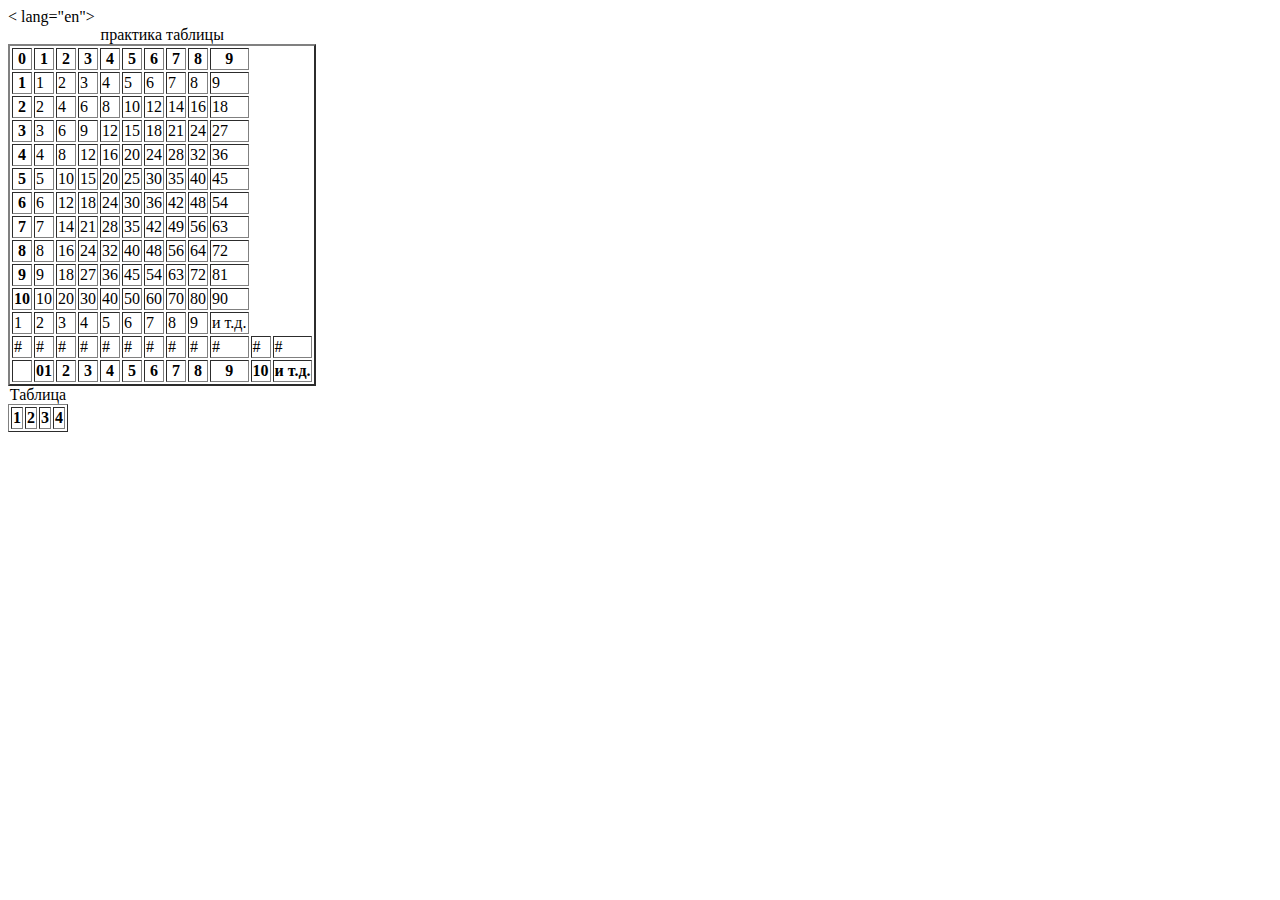
==== table.html @ 76f22be8 "new test.html" ====
<!DOCTYPE html>
< lang="en">

  <head>
    <meta charset="UTF-8">
    <meta http-equiv="X-UA-Compatible" content="IE=edge">
    <meta name="viewport" content="width=device-width, initial-scale=1.0">
    <title>example</title>
  </head>
  <body>

<div> 
  <table border="2">
    <caption>практика таблицы</caption>

    <tr>  <th>0</th>   <th>1</th>   <th>2</th>  <th>3</th>  <th>4</th>  <th>5</th>  <th>6</th>  <th>7</th>   <th>8</th>   <th>9</th></tr>
    <tr>  <th>1</th>   <td>1</td>   <td>2</td>  <td>3</td>  <td>4</td>  <td>5</td>  <td>6</td>  <td>7</td>   <td>8</td>   <td>9</td></tr>
    <tr>  <th>2</th>   <td>2</td>   <td>4</td>  <td>6</td>  <td>8</td>  <td>10</td> <td>12</td> <td>14</td>  <td>16</td>  <td>18</td></tr>
    <tr>  <th>3</th>   <td>3</td>   <td>6</td>  <td>9</td>  <td>12</td> <td>15</td> <td>18</td> <td>21</td>  <td>24</td>  <td>27</td></tr>
    <tr>  <th>4</th>   <td>4</td>   <td>8</td>  <td>12</td> <td>16</td> <td>20</td> <td>24</td> <td>28</td>  <td>32</td>  <td>36</td></tr>
    <tr>  <th>5</th>   <td>5</td>   <td>10</td> <td>15</td> <td>20</td> <td>25</td> <td>30</td> <td>35</td>  <td>40</td>  <td>45</td></tr>
    <tr>  <th>6</th>   <td>6</td>   <td>12</td> <td>18</td> <td>24</td> <td>30</td> <td>36</td> <td>42</td>  <td>48</td>  <td>54</td></tr>
    <tr>  <th>7</th>   <td>7</td>   <td>14</td> <td>21</td> <td>28</td> <td>35</td> <td>42</td> <td>49</td>  <td>56</td>  <td>63</td></tr>
    <tr>  <th>8</th>   <td>8</td>   <td>16</td> <td>24</td> <td>32</td> <td>40</td> <td>48</td> <td>56</td>  <td>64</td>  <td>72</td></tr>
    <tr>  <th>9</th>   <td>9</td>   <td>18</td> <td>27</td> <td>36</td> <td>45</td> <td>54</td> <td>63</td>  <td>72</td>  <td>81</td></tr>
    <tr>  <th>10</th>  <td>10</td>  <td>20</td> <td>30</td> <td>40</td> <td>50</td> <td>60</td> <td>70</td>  <td>80</td>  <td>90</td></tr>

  </div>

<!--line table #-->
    <tr>
      <td>1</td>
      <td>2</td>
      <td>3</td>
      <td>4</td>
      <td>5</td>
      <td>6</td>
      <td>7</td>
      <td>8</td>
      <td>9</td>
      <td>и т.д.</td>
    </tr>
   
   
    <tr>
      <td>#</td>
      <td>#</td>
      <td>#</td>
      <td>#</td>
      <td>#</td>
      <td>#</td>
      <td>#</td>
      <td>#</td>
      <td>#</td>
      <td>#</td>
      <td>#</td>
      <td>#</td>
    </tr>
   
     
   
   
    <!--line table #-->
  
    
    <td>
      <th>01</th>
      <th>2</th>
      <th>3</th>
      <th>4</th>
      <th>5</th>
      <th>6</th>
      <th>7</th>
      <th>8</th>
      <th>9</th>
      <th>10</th>
      <th>и т.д.</th>
    </td> 
   
  </tr>
  </table>
  <table border="1">
    <caption>Таблица </caption>
    <tr>
      <th>1</th>
      <th>2</th>
      <th>3</th>
      <th>4</th>
    </tr>

  </table>

  </body>

  </html>
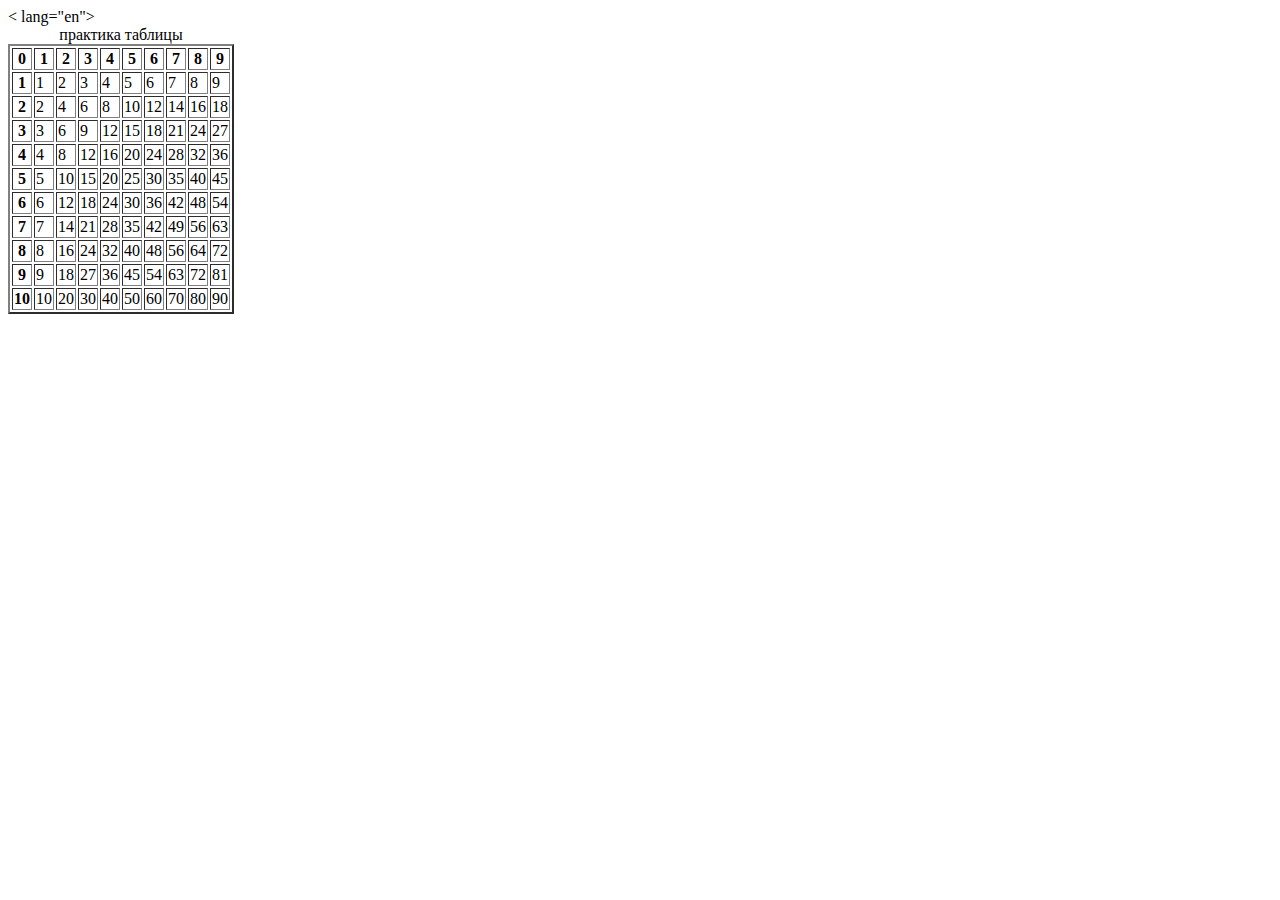
==== commit ac937ede: "new fales" ====
--- a/table.html
+++ b/table.html
@@ -7,88 +7,148 @@
     <meta name="viewport" content="width=device-width, initial-scale=1.0">
     <title>example</title>
   </head>
+
   <body>
 
-<div> 
-  <table border="2">
-    <caption>практика таблицы</caption>
+    <div class="conteiner">
+      <table border="2">
+        <caption>практика таблицы</caption>
 
-    <tr>  <th>0</th>   <th>1</th>   <th>2</th>  <th>3</th>  <th>4</th>  <th>5</th>  <th>6</th>  <th>7</th>   <th>8</th>   <th>9</th></tr>
-    <tr>  <th>1</th>   <td>1</td>   <td>2</td>  <td>3</td>  <td>4</td>  <td>5</td>  <td>6</td>  <td>7</td>   <td>8</td>   <td>9</td></tr>
-    <tr>  <th>2</th>   <td>2</td>   <td>4</td>  <td>6</td>  <td>8</td>  <td>10</td> <td>12</td> <td>14</td>  <td>16</td>  <td>18</td></tr>
-    <tr>  <th>3</th>   <td>3</td>   <td>6</td>  <td>9</td>  <td>12</td> <td>15</td> <td>18</td> <td>21</td>  <td>24</td>  <td>27</td></tr>
-    <tr>  <th>4</th>   <td>4</td>   <td>8</td>  <td>12</td> <td>16</td> <td>20</td> <td>24</td> <td>28</td>  <td>32</td>  <td>36</td></tr>
-    <tr>  <th>5</th>   <td>5</td>   <td>10</td> <td>15</td> <td>20</td> <td>25</td> <td>30</td> <td>35</td>  <td>40</td>  <td>45</td></tr>
-    <tr>  <th>6</th>   <td>6</td>   <td>12</td> <td>18</td> <td>24</td> <td>30</td> <td>36</td> <td>42</td>  <td>48</td>  <td>54</td></tr>
-    <tr>  <th>7</th>   <td>7</td>   <td>14</td> <td>21</td> <td>28</td> <td>35</td> <td>42</td> <td>49</td>  <td>56</td>  <td>63</td></tr>
-    <tr>  <th>8</th>   <td>8</td>   <td>16</td> <td>24</td> <td>32</td> <td>40</td> <td>48</td> <td>56</td>  <td>64</td>  <td>72</td></tr>
-    <tr>  <th>9</th>   <td>9</td>   <td>18</td> <td>27</td> <td>36</td> <td>45</td> <td>54</td> <td>63</td>  <td>72</td>  <td>81</td></tr>
-    <tr>  <th>10</th>  <td>10</td>  <td>20</td> <td>30</td> <td>40</td> <td>50</td> <td>60</td> <td>70</td>  <td>80</td>  <td>90</td></tr>
+        <tr>
+          <th>0</th>
+          <th>1</th>
+          <th>2</th>
+          <th>3</th>
+          <th>4</th>
+          <th>5</th>
+          <th>6</th>
+          <th>7</th>
+          <th>8</th>
+          <th>9</th>
+        </tr>
+        <tr>
+          <th>1</th>
+          <td>1</td>
+          <td>2</td>
+          <td>3</td>
+          <td>4</td>
+          <td>5</td>
+          <td>6</td>
+          <td>7</td>
+          <td>8</td>
+          <td>9</td>
+        </tr>
+        <tr>
+          <th>2</th>
+          <td>2</td>
+          <td>4</td>
+          <td>6</td>
+          <td>8</td>
+          <td>10</td>
+          <td>12</td>
+          <td>14</td>
+          <td>16</td>
+          <td>18</td>
+        </tr>
+        <tr>
+          <th>3</th>
+          <td>3</td>
+          <td>6</td>
+          <td>9</td>
+          <td>12</td>
+          <td>15</td>
+          <td>18</td>
+          <td>21</td>
+          <td>24</td>
+          <td>27</td>
+        </tr>
+        <tr>
+          <th>4</th>
+          <td>4</td>
+          <td>8</td>
+          <td>12</td>
+          <td>16</td>
+          <td>20</td>
+          <td>24</td>
+          <td>28</td>
+          <td>32</td>
+          <td>36</td>
+        </tr>
+        <tr>
+          <th>5</th>
+          <td>5</td>
+          <td>10</td>
+          <td>15</td>
+          <td>20</td>
+          <td>25</td>
+          <td>30</td>
+          <td>35</td>
+          <td>40</td>
+          <td>45</td>
+        </tr>
+        <tr>
+          <th>6</th>
+          <td>6</td>
+          <td>12</td>
+          <td>18</td>
+          <td>24</td>
+          <td>30</td>
+          <td>36</td>
+          <td>42</td>
+          <td>48</td>
+          <td>54</td>
+        </tr>
+        <tr>
+          <th>7</th>
+          <td>7</td>
+          <td>14</td>
+          <td>21</td>
+          <td>28</td>
+          <td>35</td>
+          <td>42</td>
+          <td>49</td>
+          <td>56</td>
+          <td>63</td>
+        </tr>
+        <tr>
+          <th>8</th>
+          <td>8</td>
+          <td>16</td>
+          <td>24</td>
+          <td>32</td>
+          <td>40</td>
+          <td>48</td>
+          <td>56</td>
+          <td>64</td>
+          <td>72</td>
+        </tr>
+        <tr>
+          <th>9</th>
+          <td>9</td>
+          <td>18</td>
+          <td>27</td>
+          <td>36</td>
+          <td>45</td>
+          <td>54</td>
+          <td>63</td>
+          <td>72</td>
+          <td>81</td>
+        </tr>
+        <tr>
+          <th>10</th>
+          <td>10</td>
+          <td>20</td>
+          <td>30</td>
+          <td>40</td>
+          <td>50</td>
+          <td>60</td>
+          <td>70</td>
+          <td>80</td>
+          <td>90</td>
+        </tr>
+    </div>
 
-  </div>
-
-<!--line table #-->
-    <tr>
-      <td>1</td>
-      <td>2</td>
-      <td>3</td>
-      <td>4</td>
-      <td>5</td>
-      <td>6</td>
-      <td>7</td>
-      <td>8</td>
-      <td>9</td>
-      <td>и т.д.</td>
-    </tr>
    
-   
-    <tr>
-      <td>#</td>
-      <td>#</td>
-      <td>#</td>
-      <td>#</td>
-      <td>#</td>
-      <td>#</td>
-      <td>#</td>
-      <td>#</td>
-      <td>#</td>
-      <td>#</td>
-      <td>#</td>
-      <td>#</td>
-    </tr>
-   
-     
-   
-   
-    <!--line table #-->
-  
-    
-    <td>
-      <th>01</th>
-      <th>2</th>
-      <th>3</th>
-      <th>4</th>
-      <th>5</th>
-      <th>6</th>
-      <th>7</th>
-      <th>8</th>
-      <th>9</th>
-      <th>10</th>
-      <th>и т.д.</th>
-    </td> 
-   
-  </tr>
-  </table>
-  <table border="1">
-    <caption>Таблица </caption>
-    <tr>
-      <th>1</th>
-      <th>2</th>
-      <th>3</th>
-      <th>4</th>
-    </tr>
-
-  </table>
 
   </body>
 
